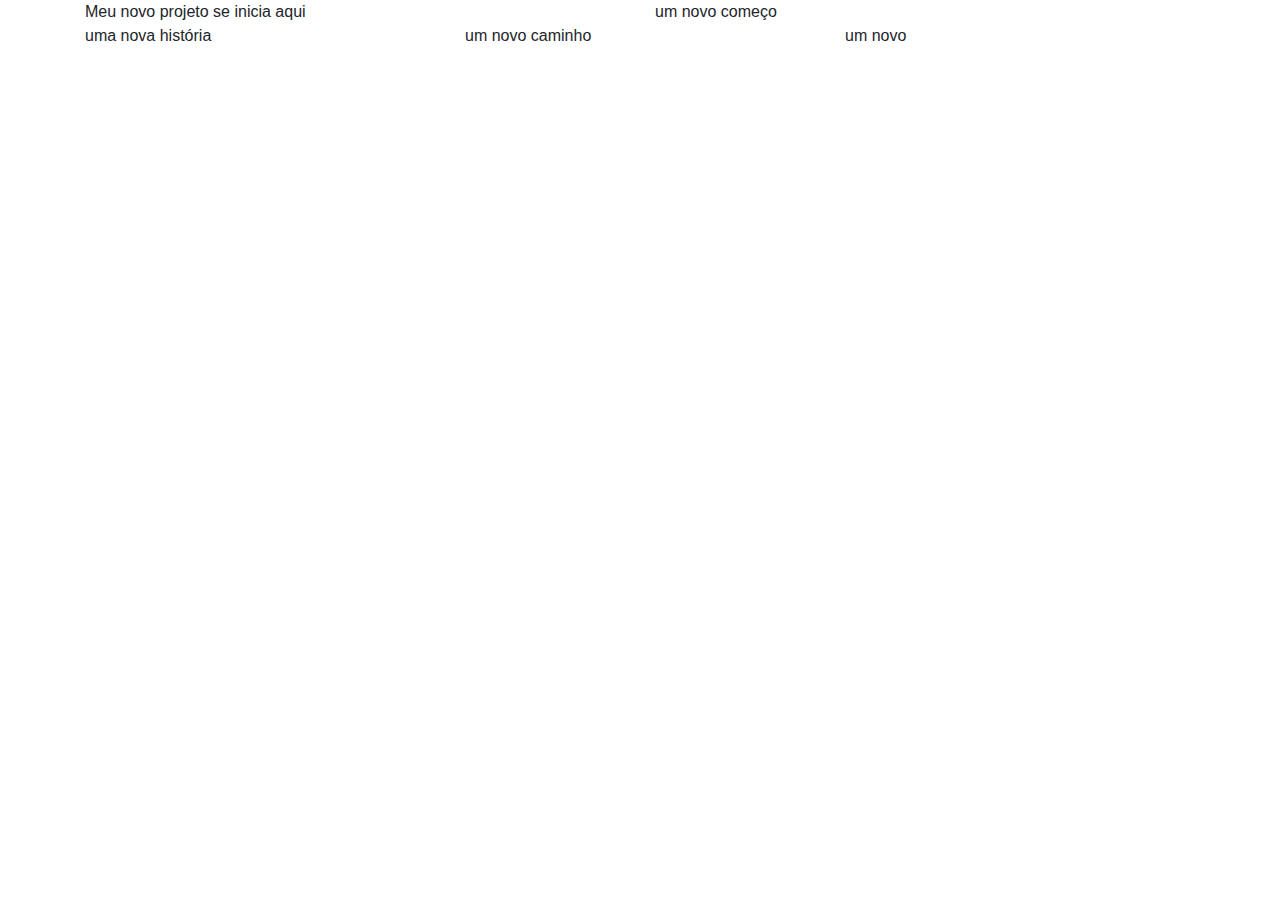
==== index.html @ 5f10410e "aula 3" ====
<!doctype html>
<html lang="br">

<head>
  <!-- Required meta tags -->
  <meta charset="utf-8">
  <meta name="viewport" content="width=device-width, initial-scale=1, shrink-to-fit=no">

  <!-- Bootstrap CSS -->
  <link rel="stylesheet" href="css/bootstrap.min.css">
  <link rel="stylesheet" href="estilos.css">

  <title>Novo Projeto</title>
</head>

<body>


  <section id="quem somos">
    <div class="container">
      <div class="row">
        <div class="col-lg-6">
          Meu novo projeto se inicia aqui
        </div>
        <div class="col-lg-6">
          um novo começo
        </div>
      </div>
      <div class="row">
        <div class="col-lg-4">
          uma nova história
        </div>
        <div class="col-lg-4">
          um novo caminho
        </div>
        <div class="col-lg-4">
          um novo
        </div>
      </div>


    </div>

  </section>











  <!-- Optional JavaScript -->
  <!-- jQuery first, then Popper.js, then Bootstrap JS -->
  <script src="js/jquery-3.3.1.slim.mim.js"></script>
  <script src="js/popper.mim.js"></script>
  <script src="js/bootstrap.mim.js"></script>
</body>

</html>
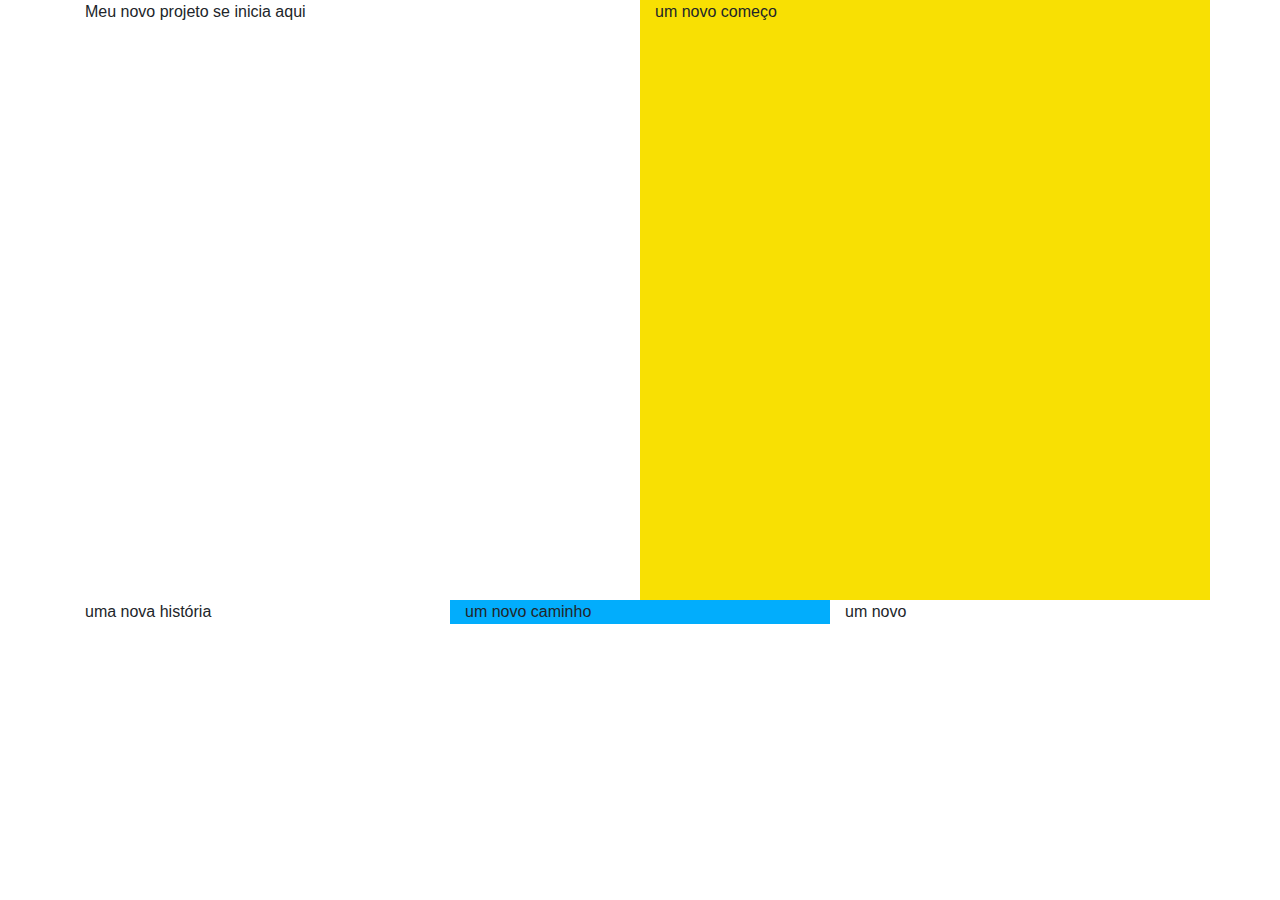
==== commit e9799e81: "aula 4" ====
--- a/index.html
+++ b/index.html
@@ -8,7 +8,8 @@
 
   <!-- Bootstrap CSS -->
   <link rel="stylesheet" href="css/bootstrap.min.css">
-  <link rel="stylesheet" href="estilos.css">
+  <link rel="stylesheet" href="style.css">
+  <link rel="stylesheet" href="css/normalize.css">
 
   <title>Novo Projeto</title>
 </head>
@@ -17,23 +18,24 @@
 
 
   <section id="quem somos">
+    
     <div class="container">
       <div class="row">
-        <div class="col-lg-6">
+        <div class="col-lg-6 bk-rosa">
           Meu novo projeto se inicia aqui
         </div>
-        <div class="col-lg-6">
+        <div class="col-lg-6 bk-amarelo">
           um novo começo
         </div>
       </div>
       <div class="row">
-        <div class="col-lg-4">
+        <div class="col-lg-4 bk-verde">
           uma nova história
         </div>
-        <div class="col-lg-4">
+        <div class="col-lg-4 bk-azul">
           um novo caminho
         </div>
-        <div class="col-lg-4">
+        <div class="col-lg-4 bk-vermelho">
           um novo
         </div>
       </div>
@@ -42,6 +44,8 @@
     </div>
 
   </section>
+
+  
 
 
 
--- a/style.css
+++ b/style.css
@@ -0,0 +1,30 @@
+
+
+.bk-amarelo {
+    background: #f8e003;
+    transition: all 2s;
+}
+
+.bk-amarelo:hover {
+    background-color: green;
+}
+
+.bk-azul {
+   background: #02adfc;
+   transition: all 2s;
+}
+
+.bk-azul:hover {
+    background-color: red;
+
+}
+
+.bk-amarelo{
+    height: 600px;
+}
+
+
+.gfgf{
+    width: 100px;
+    height: 100px;
+}
